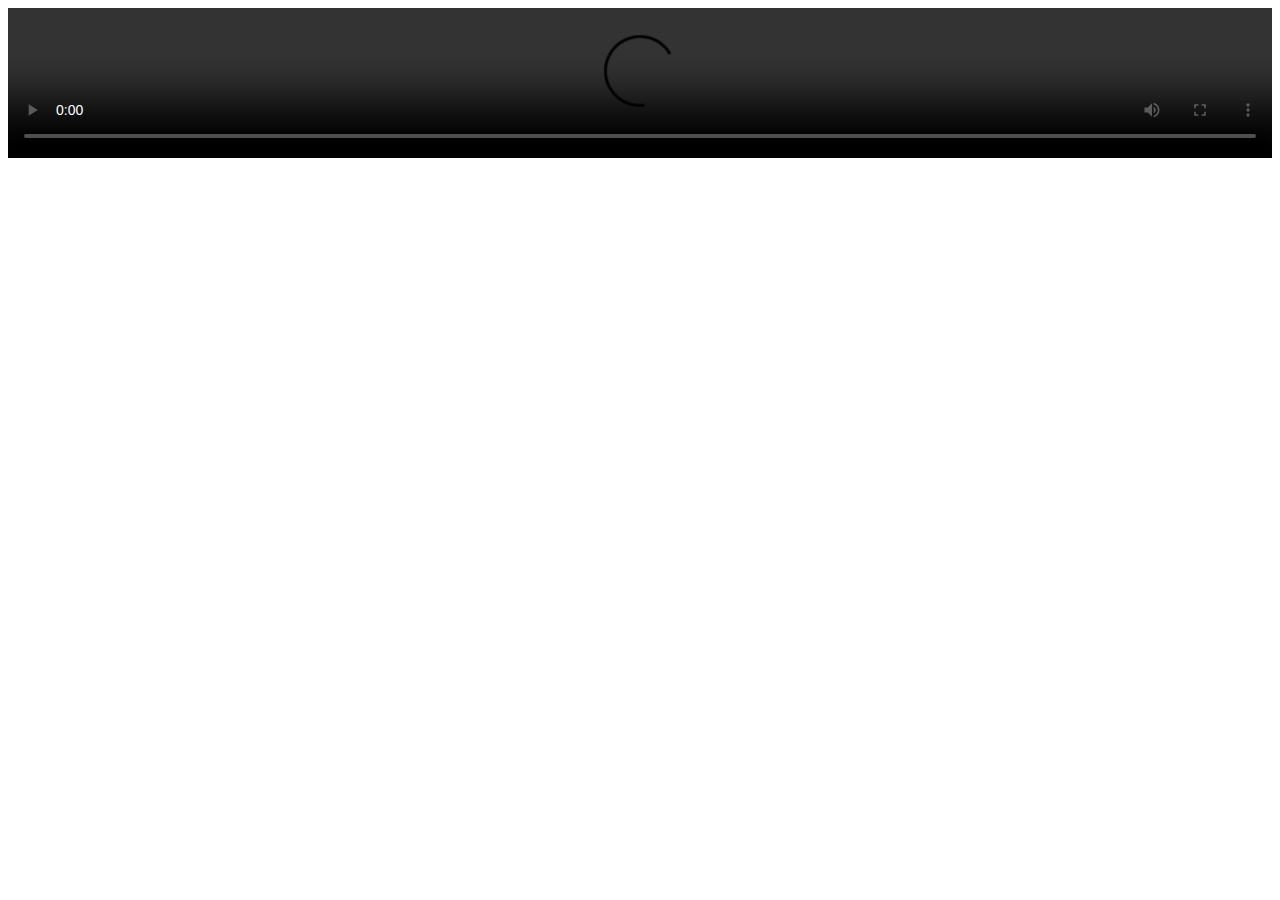
==== index.html @ ec3d5faa "first use of video" ====
<!DOCTYPE html>
<html lang="en">
<head>
    <meta charset="UTF-8">
    <title>Save the Doughty trees</title>
</head>
<body>
    <video controls width="100%">

        <source src="/doughty_trees.mp4"
            type="video/mp4">

    Sorry, your browser doesn't support embedded videos.
    </video>
</body>
</html>
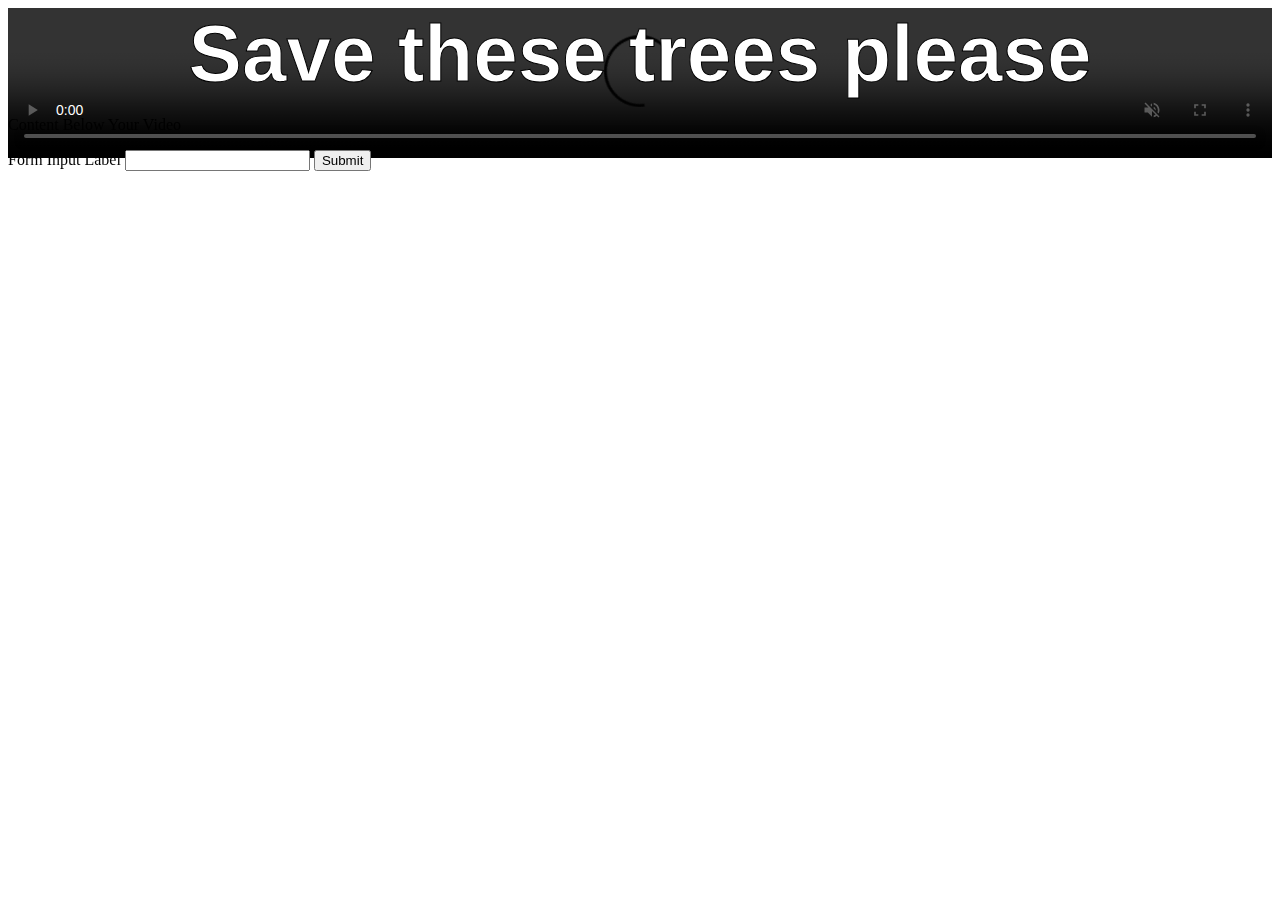
==== commit 881a1ac6: "loop vid" ====
--- a/index.html
+++ b/index.html
@@ -3,14 +3,30 @@
 <head>
     <meta charset="UTF-8">
     <title>Save the Doughty trees</title>
+    <link rel="stylesheet" href="./savethetrees.css">
 </head>
 <body>
-    <video controls width="100%">
 
-        <source src="/doughty_trees.mp4"
-            type="video/mp4">
 
-    Sorry, your browser doesn't support embedded videos.
-    </video>
+    <div class="container">
+        <video controls width="100%" autoplay muted loop>
+
+            <source src="/doughty_trees.mp4"
+                    type="video/mp4">
+
+            Sorry, your browser doesn't support embedded videos.
+        </video>
+        <div class="overlay">
+            <div class="centre-heading">
+                Save these trees please
+            </div>
+            <form>
+                <p>Content Below Your Video</p>
+                <label for="input">Form Input Label</label>
+                <input id="input" name="input" value="" />
+                <button type="submit">Submit</button>
+            </form>
+        </div>
+    </div>
 </body>
 </html>--- a/savethetrees.css
+++ b/savethetrees.css
@@ -0,0 +1,41 @@
+.centre-heading {
+    width: 100%;
+    text-align: center;
+    font-size: 5em;
+    color: crimson;
+    font-family: Helvetica;
+    font-weight: bold;
+    -webkit-text-fill-color: white; /* Will override color (regardless of order) */
+    -webkit-text-stroke-width: 1px;
+    -webkit-text-stroke-color: black;
+}
+
+.container { position:relative; }
+.container video {
+    position:relative;
+    z-index:0;
+}
+.overlay {
+    position:absolute;
+    top:0;
+    left:0;
+    width: 100%;
+    height: 100%;
+    z-index:1;
+}
+
+html,
+body { height: 100%;
+}
+.parent {
+    height: 200px;
+    background: #CCCCCC;
+    display: flex;
+    align-items: center;
+    justify-content: center;
+}
+.child {
+    background-color: #FFFF00;
+    width: 100px;
+    height: 100px;
+}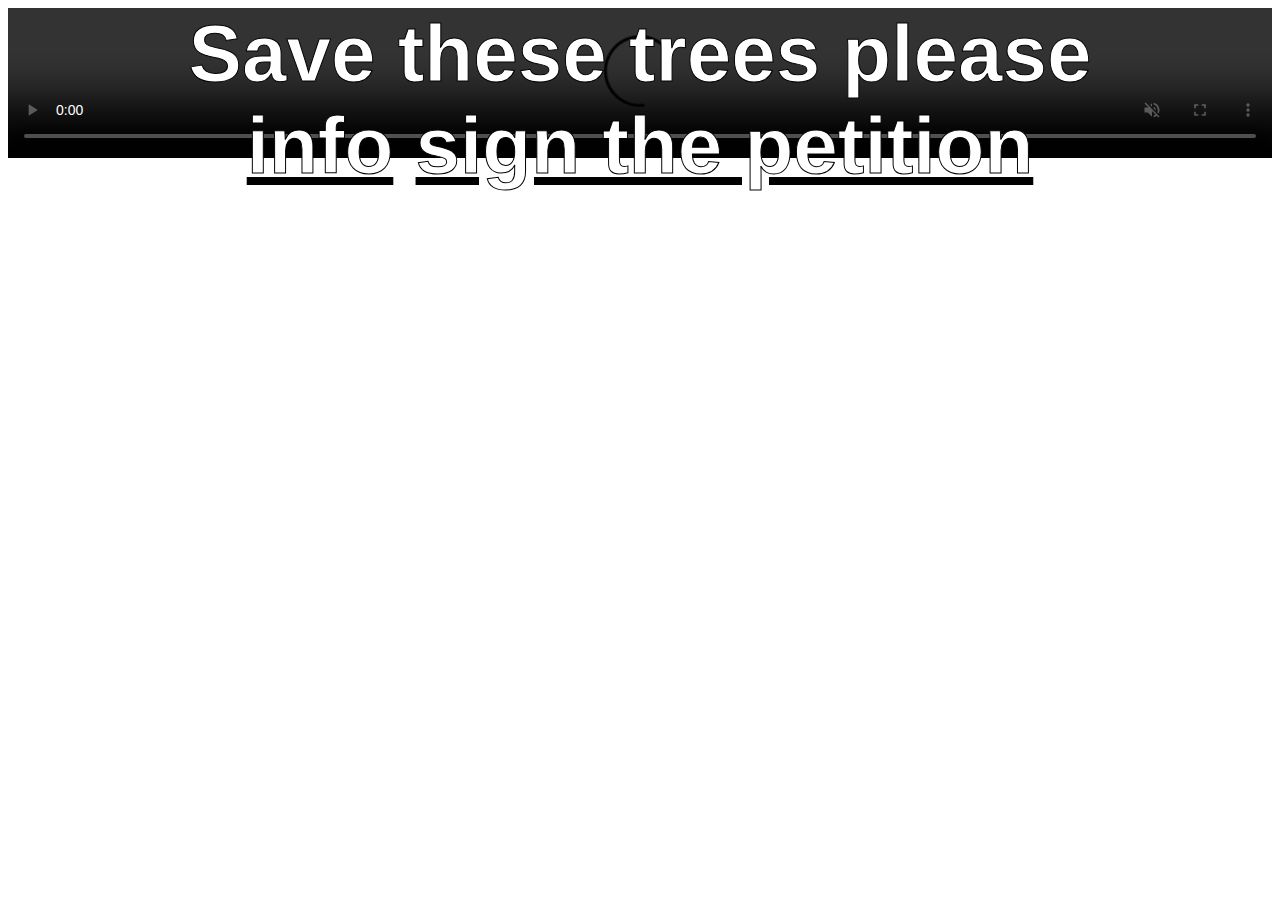
==== commit 5dd80b75: "chamge more info to info" ====
--- a/index.html
+++ b/index.html
@@ -6,27 +6,26 @@
     <link rel="stylesheet" href="./savethetrees.css">
 </head>
 <body>
-
-
     <div class="container">
         <video controls width="100%" autoplay muted loop>
 
             <source src="/doughty_trees.mp4"
-                    type="video/mp4">
+                    type="video/mp4"/>
 
             Sorry, your browser doesn't support embedded videos.
         </video>
         <div class="overlay">
+            <div class="centre-heading spaced">
+                Save these trees please<br>
+            </div>
             <div class="centre-heading">
-                Save these trees please
+                <a class="action silver" href="./background.html">info</a>
+                <a class="action red" href="./petition.html">sign the petition</a>
+
             </div>
-            <form>
-                <p>Content Below Your Video</p>
-                <label for="input">Form Input Label</label>
-                <input id="input" name="input" value="" />
-                <button type="submit">Submit</button>
-            </form>
         </div>
     </div>
+
 </body>
+
 </html>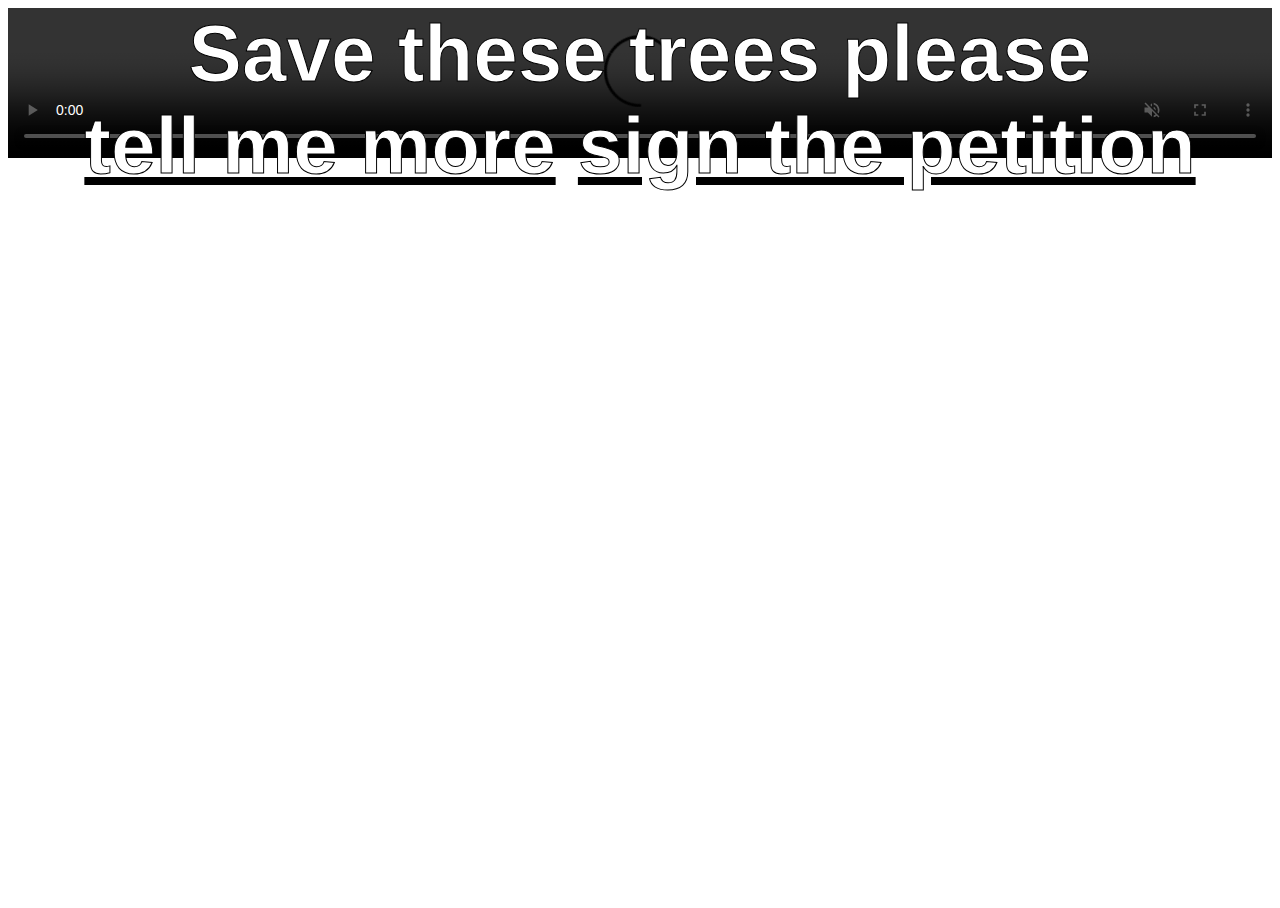
==== commit 758a2981: "tell me more" ====
--- a/index.html
+++ b/index.html
@@ -9,8 +9,7 @@
     <div class="container">
         <video controls width="100%" autoplay muted loop>
 
-            <source src="/doughty_trees.mp4"
-                    type="video/mp4"/>
+            <source src="/doughty_trees.mp4" type="video/mp4"/>
 
             Sorry, your browser doesn't support embedded videos.
         </video>
@@ -19,7 +18,7 @@
                 Save these trees please<br>
             </div>
             <div class="centre-heading">
-                <a class="action silver" href="./background.html">info</a>
+                <a class="action silver" href="./background.html">tell me more</a>
                 <a class="action red" href="./petition.html">sign the petition</a>
 
             </div>
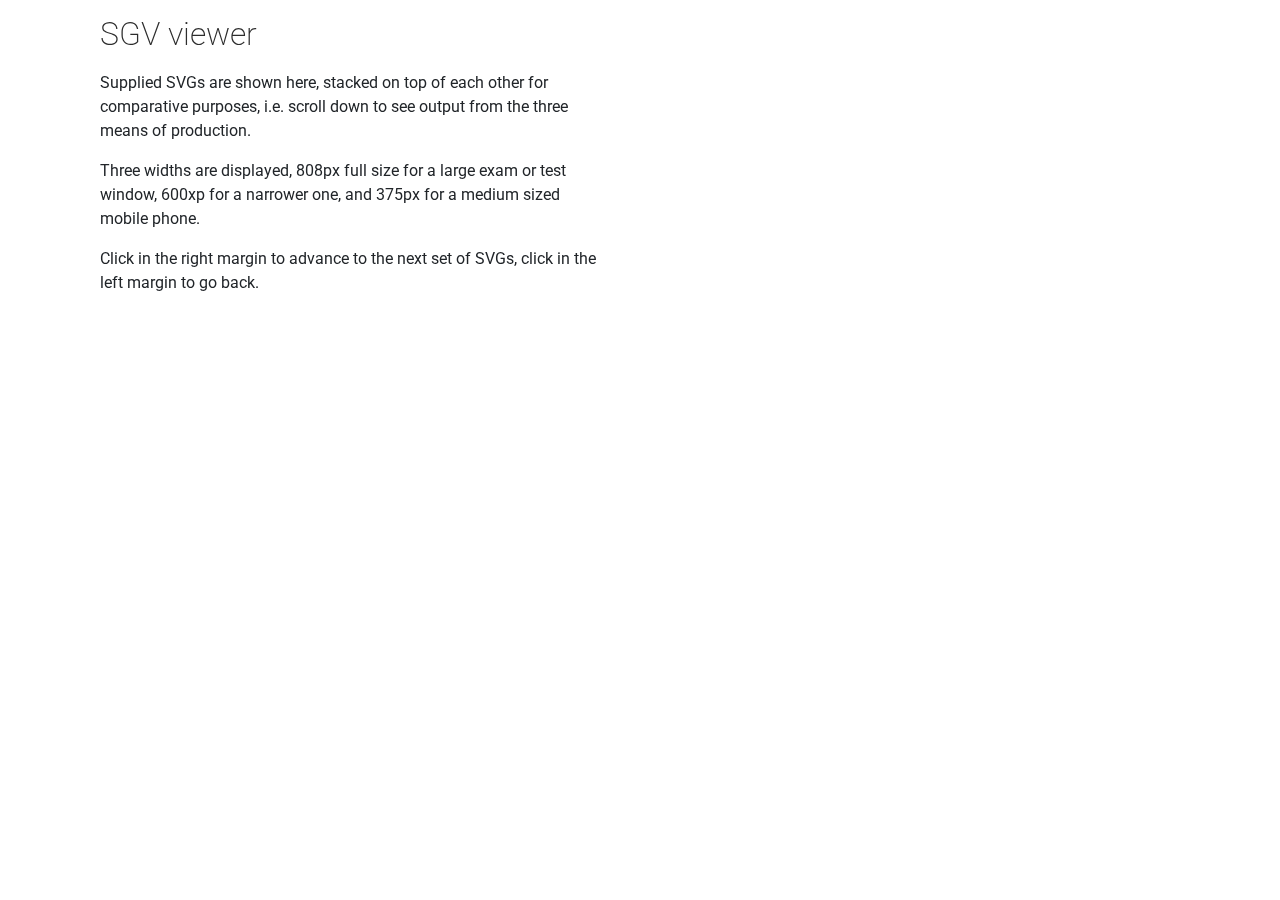
==== commit 7913b3f7: "push all new stuff" ====
--- a/index.html
+++ b/index.html
@@ -2,29 +2,360 @@
 <html lang="en">
 <head>
     <meta charset="UTF-8">
-    <title>Save the Doughty trees</title>
-    <link rel="stylesheet" href="./savethetrees.css">
+    <title>SVG viewer</title>
+    <link rel="stylesheet" href="https://cdn.jsdelivr.net/npm/bootstrap@4.0.0/dist/css/bootstrap.min.css" integrity="sha384-Gn5384xqQ1aoWXA+058RXPxPg6fy4IWvTNh0E263XmFcJlSAwiGgFAW/dAiS6JXm" crossorigin="anonymous">
+
+    <link rel="stylesheet" href="./sgv-viewer.css">
+    
 </head>
+
 <body>
-    <div class="container">
-        <video controls width="100%" autoplay muted loop>
-
-            <source src="/doughty_trees.mp4" type="video/mp4"/>
-
-            Sorry, your browser doesn't support embedded videos.
-        </video>
-        <div class="overlay">
-            <div class="centre-heading spaced">
-                Save these trees please<br>
-            </div>
-            <div class="centre-heading">
-                <a class="action silver" href="./background.html">tell me more</a>
-                <a class="action red" href="./petition.html">sign the petition</a>
-
+    <script src="https://code.jquery.com/jquery-3.2.1.slim.min.js" integrity="sha384-KJ3o2DKtIkvYIK3UENzmM7KCkRr/rE9/Qpg6aAZGJwFDMVNA/GpGFF93hXpG5KkN" crossorigin="anonymous"></script>
+    <script src="https://cdn.jsdelivr.net/npm/popper.js@1.12.9/dist/umd/popper.min.js" integrity="sha384-ApNbgh9B+Y1QKtv3Rn7W3mgPxhU9K/ScQsAP7hUibX39j7fakFPskvXusvfa0b4Q" crossorigin="anonymous"></script>
+    <script src="https://cdn.jsdelivr.net/npm/bootstrap@4.0.0/dist/js/bootstrap.min.js" integrity="sha384-JZR6Spejh4U02d8jOt6vLEHfe/JQGiRRSQQxSfFWpi1MquVdAyjUar5+76PVCmYl" crossorigin="anonymous"></script>
+
+      <div id="carouselExampleControls" class="carousel slide" data-interval="false">
+        <div class="carousel-inner">
+            <div class="carousel-item active">
+                <div class ="top-spaced">
+                    <h3>SGV viewer</h3>
+
+                    <p>Supplied SVGs are shown here, stacked on top of each other for comparative purposes, i.e. scroll down to see output from the three means of production.</p>
+
+                    <p>Three widths are displayed, 808px full size for a large exam or test window, 600xp for a narrower one, and 375px for a medium sized mobile phone.</p>
+
+                    <p>Click in the right margin to advance to the next set of SVGs, click in the left margin to go back. </p>
+                </div>
+
+
+            </div>
+
+
+            <div class="carousel-item ">
+
+                <!-- DIAGRAM STIMULUS  -->
+
+                
+                <div class ="top-spaced">
+                    <h3>Diagram Stimulus at 808px</h3>
+                </div>
+                <img class="d-block svg-full" src="GAMSAT SVG TEST/2 docx to SVG via online converter/Diagram-Stimulus.svg" alt="First slide">
+                <h4>Online converter</h4>
+                <img class="d-block svg-full" src="GAMSAT SVG TEST/3 SVG via online converter plus AI adjustments/Diagram-Stimulus plus-01.svg" alt="First slide">
+                <h4>Online converter plus AI</h4>
+                <img class="d-block svg-full" src="GAMSAT SVG TEST/4 new AW Adobe Illustrator to SVG/GMST diagram test-01.svg" alt="First slide">
+                <h4>Adobe Illustrator</h4>
+
+              </div>
+
+              <div class="carousel-item">
+                <div class ="top-spaced">
+                    <h3>Diagram Stimulus at 600px</h3>
+                </div>
+                <img class="d-block svg-medium" src="GAMSAT SVG TEST/2 docx to SVG via online converter/Diagram-Stimulus.svg" alt="First slide">
+                <h4>Online converter</h4>
+                <img class="d-block svg-medium" src="GAMSAT SVG TEST/3 SVG via online converter plus AI adjustments/Diagram-Stimulus plus-01.svg" alt="First slide">
+                <h4>Online converter plus AI</h4>
+                <img class="d-block svg-medium" src="GAMSAT SVG TEST/4 new AW Adobe Illustrator to SVG/GMST diagram test-01.svg" alt="First slide">
+                <h4>Adobe Illustrator</h4>
+
+              </div>
+
+              <div class="carousel-item">
+                <div class ="top-spaced">
+                    <h3>Diagram Stimulus at 375px</h3>
+                </div>
+                <img class="d-block svg-narrow" src="GAMSAT SVG TEST/2 docx to SVG via online converter/Diagram-Stimulus.svg" alt="First slide">
+                <h4>Online converter</h4>
+                <img class="d-block svg-narrow" src="GAMSAT SVG TEST/3 SVG via online converter plus AI adjustments/Diagram-Stimulus plus-01.svg" alt="First slide">
+                <h4>Online converter plus AI</h4>
+                <img class="d-block svg-narrow" src="GAMSAT SVG TEST/4 new AW Adobe Illustrator to SVG/GMST diagram test-01.svg" alt="First slide">
+                <h4>Adobe Illustrator</h4>
+
+              </div>
+
+              <!-- DATA STIMULUS  -->
+
+              <div class="carousel-item">
+
+
+                <div class ="top-spaced">
+                    <h3>Data Stimulus at 808px</h3>
+                </div>
+                <img class="d-block svg-full" src="GAMSAT SVG TEST/2 docx to SVG via online converter/Data Stimulus.svg" alt="First slide">
+                <h4>Online converter</h4>
+                <img class="d-block svg-full" src="" alt="missing">
+                <h4>Online converter plus AI</h4>
+                <img class="d-block svg-full" src="GAMSAT SVG TEST/4 new AW Adobe Illustrator to SVG/GMST tables test-01.svg" alt="missing">
+                <h4>Adobe Illustrator</h4>
+
+            </div>
+
+            <div class="carousel-item">
+                <div class ="top-spaced">
+                    <h3>Data Stimulus at 600px</h3>
+                </div>
+                <img class="d-block svg-medium" src="GAMSAT SVG TEST/2 docx to SVG via online converter/Data Stimulus.svg" alt="First slide">
+                <h4>Online converter</h4>
+                <img class="d-block svg-medium" src="" alt="missing">
+                <h4>Online converter plus AI</h4>
+                <img class="d-block svg-medium" src="GAMSAT SVG TEST/4 new AW Adobe Illustrator to SVG/GMST tables test-01.svg" alt="missing">
+                <h4>Adobe Illustrator</h4>
+
+            </div>
+
+            <div class="carousel-item">
+                <div class ="top-spaced">
+                    <h3>Data Stimulus at 375px</h3>
+                </div>
+                <img class="d-block svg-narrow" src="GAMSAT SVG TEST/2 docx to SVG via online converter/Data Stimulus.svg" alt="First slide">
+                <h4>Online converter</h4>
+                <img class="d-block svg-narrow" src="" alt="missing">
+                <h4>Online converter plus AI</h4>
+                <img class="d-block svg-narrow" src="GAMSAT SVG TEST/4 new AW Adobe Illustrator to SVG/GMST tables test-01.svg" alt="missing">
+                <h4>Adobe Illustrator</h4>
+
+            </div>
+
+                <!-- FICTION STIMULI  -->
+
+
+              <div class="carousel-item">
+
+                <div class ="top-spaced">
+                    <h3>Fiction Stimuli at 808px</h3>
+                </div>
+                <img class="d-block svg-full" src="GAMSAT SVG TEST/2 docx to SVG via online converter/Fiction-Stimuli.svg" alt="First slide">
+                <h4>Online converter</h4>
+                <img class="d-block svg-full" src="GAMSAT SVG TEST/3 SVG via online converter plus AI adjustments/Fiction-Stimuli plus-01.svg" alt="First slide">
+                <h4>Online converter plus AI</h4>
+                <img class="d-block svg-full" src="" alt="missing">
+                <h4>Adobe Illustrator</h4>
+
+              </div>
+
+              <div class="carousel-item">
+
+                <div class ="top-spaced">
+                    <h3>Fiction Stimuli at 600px</h3>
+                </div>
+                <img class="d-block svg-medium" src="GAMSAT SVG TEST/2 docx to SVG via online converter/Fiction-Stimuli.svg" alt="First slide">
+                <h4>Online converter</h4>
+                <img class="d-block svg-medium" src="GAMSAT SVG TEST/3 SVG via online converter plus AI adjustments/Fiction-Stimuli plus-01.svg" alt="First slide">
+                <h4>Online converter plus AI</h4>
+                <img class="d-block svg-medium" src="" alt="missing">
+                <h4>Adobe Illustrator</h4>
+
+              </div>
+
+              <div class="carousel-item">
+
+                <div class ="top-spaced">
+                    <h3>Fiction Stimuli at 375px</h3>
+                </div>
+                <img class="d-block svg-narrow" src="GAMSAT SVG TEST/2 docx to SVG via online converter/Fiction-Stimuli.svg" alt="First slide">
+                <h4>Online converter</h4>
+                <img class="d-block svg-narrow" src="GAMSAT SVG TEST/3 SVG via online converter plus AI adjustments/Fiction-Stimuli plus-01.svg" alt="First slide">
+                <h4>Online converter plus AI</h4>
+                <img class="d-block svg-narrow" src="" alt="missing">
+                <h4>Adobe Illustrator</h4>
+
+              </div>
+
+                <!-- NON FICTION STIMULI  -->
+
+
+              <div class="carousel-item">
+
+                <div class ="top-spaced">
+                    <h3>Non-fiction Stimulus at 808px</h3>
+                </div>
+                <img class="d-block svg-full" src="GAMSAT SVG TEST/2 docx to SVG via online converter/Non-Fiction-Stimulus.svg" alt="First slide">
+                <h4>Online converter</h4>
+                <img class="d-block svg-full" src="GAMSAT SVG TEST/3 SVG via online converter plus AI adjustments/Non-Fiction-Stimulus plus-01.svg" alt="First slide">
+                <h4>Online converter plus AI</h4>
+                <img class="d-block svg-full" src="GAMSAT SVG TEST/4 new AW Adobe Illustrator to SVG/GMST non fic test-01.svg" alt="missing">
+                <h4>Adobe Illustrator</h4>
+
+              </div>
+
+              <div class="carousel-item">
+
+                <div class ="top-spaced">
+                    <h3>Non-fiction Stimulus at 600px</h3>
+                </div>
+                <img class="d-block svg-medium" src="GAMSAT SVG TEST/2 docx to SVG via online converter/Non-Fiction-Stimulus.svg" alt="First slide">
+                <h4>Online converter</h4>
+                <img class="d-block svg-medium" src="GAMSAT SVG TEST/3 SVG via online converter plus AI adjustments/Non-Fiction-Stimulus plus-01.svg" alt="First slide">
+                <h4>Online converter plus AI</h4>
+                <img class="d-block svg-medium" src="GAMSAT SVG TEST/4 new AW Adobe Illustrator to SVG/GMST non fic test-01.svg" alt="missing">
+                <h4>Adobe Illustrator</h4>
+
+              </div>
+
+              <div class="carousel-item">
+
+                <div class ="top-spaced">
+                    <h3>Non-fiction Stimulus at 375px</h3>
+                </div>
+                <img class="d-block svg-narrow" src="GAMSAT SVG TEST/2 docx to SVG via online converter/Non-Fiction-Stimulus.svg" alt="First slide">
+                <h4>Online converter</h4>
+                <img class="d-block svg-narrow" src="GAMSAT SVG TEST/3 SVG via online converter plus AI adjustments/Non-Fiction-Stimulus plus-01.svg" alt="First slide">
+                <h4>Online converter plus AI</h4>
+                <img class="d-block svg-narrow" src="GAMSAT SVG TEST/4 new AW Adobe Illustrator to SVG/GMST non fic test-01.svg" alt="missing">
+                <h4>Adobe Illustrator</h4>
+
+              </div>
+
+            <!-- OPINION STIMULUS  -->
+
+
+            <div class="carousel-item">
+
+                <div class ="top-spaced">
+                    <h3>Opinion Stimulus at 808px</h3>
+                </div>
+                <img class="d-block svg-full" src="GAMSAT SVG TEST/2 docx to SVG via online converter/Opinion-Stimulus.svg" alt="First slide">
+                <h4>Online converter</h4>
+                <img class="d-block svg-full" src="GAMSAT SVG TEST/3 SVG via online converter plus AI adjustments/Opinion-Stimulus plus-01.svg" alt="First slide">
+                <h4>Online converter plus AI</h4>
+                <img class="d-block svg-full" src="GAMSAT SVG TEST/4 new AW Adobe Illustrator to SVG/GMST opinion test-01.svg" alt="missing">
+                <h4>Adobe Illustrator</h4>
+
+            </div>
+
+            <div class="carousel-item">
+
+                <div class ="top-spaced">
+                    <h3>Opinion Stimulus at 600px</h3>
+                </div>
+                <img class="d-block svg-medium" src="GAMSAT SVG TEST/2 docx to SVG via online converter/Opinion-Stimulus.svg" alt="First slide">
+                <h4>Online converter</h4>
+                <img class="d-block svg-medium" src="GAMSAT SVG TEST/3 SVG via online converter plus AI adjustments/Opinion-Stimulus plus-01.svg" alt="First slide">
+                <h4>Online converter plus AI</h4>
+                <img class="d-block svg-medium" src="GAMSAT SVG TEST/4 new AW Adobe Illustrator to SVG/GMST opinion test-01.svg" alt="missing">
+                <h4>Adobe Illustrator</h4>
+
+            </div>
+
+            <div class="carousel-item">
+
+                <div class ="top-spaced">
+                    <h3>Opinion Stimulus at 375px</h3>
+                </div>
+                <img class="d-block svg-narrow" src="GAMSAT SVG TEST/2 docx to SVG via online converter/Opinion-Stimulus.svg" alt="First slide">
+                <h4>Online converter</h4>
+                <img class="d-block svg-narrow" src="GAMSAT SVG TEST/3 SVG via online converter plus AI adjustments/Opinion-Stimulus plus-01.svg" alt="First slide">
+                <h4>Online converter plus AI</h4>
+                <img class="d-block svg-narrow" src="GAMSAT SVG TEST/4 new AW Adobe Illustrator to SVG/GMST opinion test-01.svg" alt="missing">
+                <h4>Adobe Illustrator</h4>
+
+            </div>
+
+            <!-- POETRY STIMULUS  -->
+
+
+            <div class="carousel-item">
+
+                <div class ="top-spaced">
+                    <h3>Poetry Stimulus at 808px</h3>
+                </div>
+                <img class="d-block svg-full" src="GAMSAT SVG TEST/2 docx to SVG via online converter/Poetry-Stimulus.svg" alt="First slide">
+                <h4>Online converter</h4>
+                <img class="d-block svg-full" src="GAMSAT SVG TEST/3 SVG via online converter plus AI adjustments/Poetry-Stimulus plus-01.svg" alt="First slide">
+                <h4>Online converter plus AI</h4>
+                <img class="d-block svg-full" src="GAMSAT SVG TEST/4 new AW Adobe Illustrator to SVG/GMST poetry test-01.svg" alt="missing">
+                <h4>Adobe Illustrator</h4>
+
+            </div>
+
+            <div class="carousel-item">
+
+                <div class ="top-spaced">
+                    <h3>Poetry Stimulus at 600px</h3>
+                </div>
+                <img class="d-block svg-medium" src="GAMSAT SVG TEST/2 docx to SVG via online converter/Poetry-Stimulus.svg" alt="First slide">
+                <h4>Online converter</h4>
+                <img class="d-block svg-medium" src="GAMSAT SVG TEST/3 SVG via online converter plus AI adjustments/Poetry-Stimulus plus-01.svg" alt="First slide">
+                <h4>Online converter plus AI</h4>
+                <img class="d-block svg-medium" src="GAMSAT SVG TEST/4 new AW Adobe Illustrator to SVG/GMST poetry test-01.svg" alt="missing">
+                <h4>Adobe Illustrator</h4>
+
+            </div>
+
+            <div class="carousel-item">
+
+                <div class ="top-spaced">
+                    <h3>Poetry Stimulus at 375px</h3>
+                </div>
+                <img class="d-block svg-narrow" src="GAMSAT SVG TEST/2 docx to SVG via online converter/Poetry-Stimulus.svg" alt="First slide">
+                <h4>Online converter</h4>
+                <img class="d-block svg-narrow" src="GAMSAT SVG TEST/3 SVG via online converter plus AI adjustments/Poetry-Stimulus plus-01.svg" alt="First slide">
+                <h4>Online converter plus AI</h4>
+                <img class="d-block svg-narrow" src="GAMSAT SVG TEST/4 new AW Adobe Illustrator to SVG/GMST poetry test-01.svg" alt="missing">
+                <h4>Adobe Illustrator</h4>
+
+            </div>
+
+
+             <!-- PROVERB STIMULUS  -->
+
+
+             <div class="carousel-item">
+
+                <div class ="top-spaced">
+                    <h3>Proverb Stimulus at 808px</h3>
+                </div>
+                <img class="d-block svg-full" src="GAMSAT SVG TEST/2 docx to SVG via online converter/Proverb-Stimulus.svg" alt="First slide">
+                <h4>Online converter</h4>
+                <img class="d-block svg-full" src="GAMSAT SVG TEST/3 SVG via online converter plus AI adjustments/Proverb-Stimulus plus-01.svg" alt="First slide">
+                <h4>Online converter plus AI</h4>
+                <img class="d-block svg-full" src="GAMSAT SVG TEST/4 new AW Adobe Illustrator to SVG/GMST proverb test-01.svg" alt="missing">
+                <h4>Adobe Illustrator</h4>
+
+            </div>
+
+            <div class="carousel-item">
+
+                <div class ="top-spaced">
+                    <h3>Proverb Stimulus at 600px</h3>
+                </div>
+                <img class="d-block svg-medium" src="GAMSAT SVG TEST/2 docx to SVG via online converter/Proverb-Stimulus.svg" alt="First slide">
+                <h4>Online converter</h4>
+                <img class="d-block svg-medium" src="GAMSAT SVG TEST/3 SVG via online converter plus AI adjustments/Proverb-Stimulus plus-01.svg" alt="First slide">
+                <h4>Online converter plus AI</h4>
+                <img class="d-block svg-medium" src="GAMSAT SVG TEST/4 new AW Adobe Illustrator to SVG/GMST proverb test-01.svg" alt="missing">
+                <h4>Adobe Illustrator</h4>
+
+            </div>
+
+            <div class="carousel-item">
+
+                <div class ="top-spaced">
+                    <h3>Proverb Stimulus at 375px</h3>
+                </div>
+                <img class="d-block svg-narrow" src="GAMSAT SVG TEST/2 docx to SVG via online converter/Proverb-Stimulus.svg" alt="First slide">
+                <h4>Online converter</h4>
+                <img class="d-block svg-narrow" src="GAMSAT SVG TEST/3 SVG via online converter plus AI adjustments/Proverb-Stimulus plus-01.svg" alt="First slide">
+                <h4>Online converter plus AI</h4>
+                <img class="d-block svg-narrow" src="GAMSAT SVG TEST/4 new AW Adobe Illustrator to SVG/GMST proverb test-01.svg" alt="missing">
+                <h4>Adobe Illustrator</h4>
+
+            </div>
+
+
+              
             </div>
         </div>
-    </div>
-
+        <a class="carousel-control-prev" href="#carouselExampleControls" role="button" data-slide="prev">
+          <span class="carousel-control-prev-icon" aria-hidden="true"></span>
+          <span class="sr-only">Previous</span>
+        </a>
+        <a class="carousel-control-next" href="#carouselExampleControls" role="button" data-slide="next">
+          <span class="carousel-control-next-icon" aria-hidden="true"></span>
+          <span class="sr-only">Next</span>
+        </a>
+      </div>
 </body>
 
 </html>--- a/sgv-viewer.css
+++ b/sgv-viewer.css
@@ -0,0 +1,56 @@
+@import url('https://fonts.googleapis.com/css2?family=Roboto&display=swap');
+
+.carousel-item {
+    transition-duration: 1ms;
+  } 
+
+img { 
+    margin-left: 100px;
+    margin-top: 20px;
+    border: 1px solid red ; 
+}
+
+p {
+    margin-left: 100px;
+}
+
+.svg-box {
+    max-width: 808px;
+    width: 100%;
+}
+
+.top-spaced {
+    padding-top: 10px;
+    width: 600px;
+}
+
+.svg-full {
+    width: 808px;
+}
+.svg-medium {
+    width: 600px;
+}
+
+.svg-narrow {
+    width: 375px;
+}
+
+h3 {
+    font-family: 'Roboto', sans-serif;
+    color: rgb(45, 45, 45);
+    padding-top: 5px;
+    padding-bottom: 10px;
+    margin-left: 100px;
+    font-size: 2rem ;
+    font-weight: 200;
+}
+
+h4 {
+    font-family: 'Roboto', sans-serif;
+    color: red;
+    padding-top: 5px;
+    padding-bottom: 10px;
+    margin-left: 100px;
+    font-size: 1rem ;
+    font-weight: 200;
+}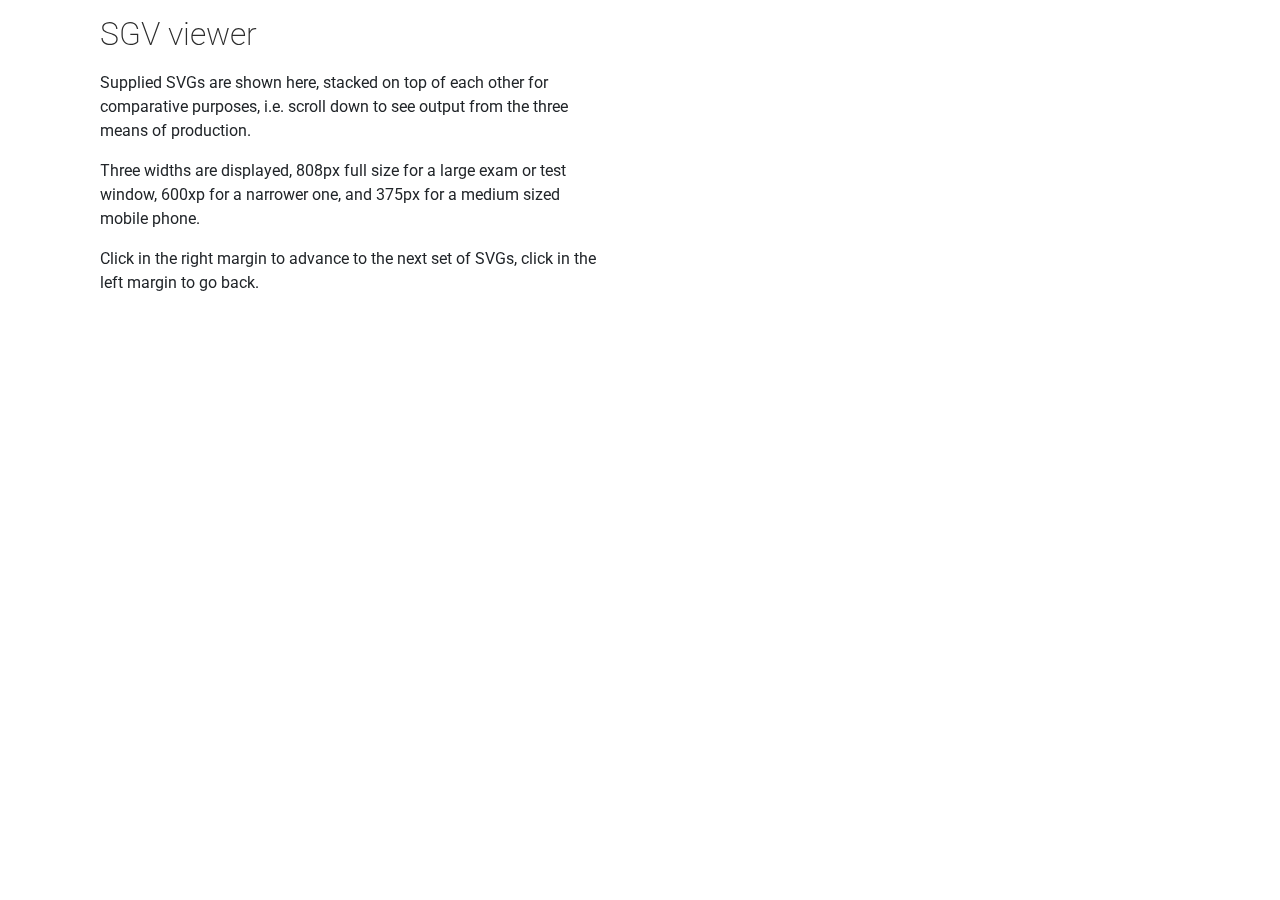
==== commit bc446717: "remove poor online converter resuts" ====
--- a/index.html
+++ b/index.html
@@ -39,8 +39,8 @@
                 <div class ="top-spaced">
                     <h3>Diagram Stimulus at 808px</h3>
                 </div>
-                <img class="d-block svg-full" src="GAMSAT SVG TEST/2 docx to SVG via online converter/Diagram-Stimulus.svg" alt="First slide">
-                <h4>Online converter</h4>
+                <!-- <img class="d-block svg-full" src="GAMSAT SVG TEST/2 docx to SVG via online converter/Diagram-Stimulus.svg" alt="First slide"> -->
+                <!-- <h4>Online converter</h4> -->
                 <img class="d-block svg-full" src="GAMSAT SVG TEST/3 SVG via online converter plus AI adjustments/Diagram-Stimulus plus-01.svg" alt="First slide">
                 <h4>Online converter plus AI</h4>
                 <img class="d-block svg-full" src="GAMSAT SVG TEST/4 new AW Adobe Illustrator to SVG/GMST diagram test-01.svg" alt="First slide">
@@ -52,8 +52,8 @@
                 <div class ="top-spaced">
                     <h3>Diagram Stimulus at 600px</h3>
                 </div>
-                <img class="d-block svg-medium" src="GAMSAT SVG TEST/2 docx to SVG via online converter/Diagram-Stimulus.svg" alt="First slide">
-                <h4>Online converter</h4>
+                <!-- <img class="d-block svg-medium" src="GAMSAT SVG TEST/2 docx to SVG via online converter/Diagram-Stimulus.svg" alt="First slide"> -->
+                <!-- <h4>Online converter</h4> -->
                 <img class="d-block svg-medium" src="GAMSAT SVG TEST/3 SVG via online converter plus AI adjustments/Diagram-Stimulus plus-01.svg" alt="First slide">
                 <h4>Online converter plus AI</h4>
                 <img class="d-block svg-medium" src="GAMSAT SVG TEST/4 new AW Adobe Illustrator to SVG/GMST diagram test-01.svg" alt="First slide">
@@ -65,8 +65,8 @@
                 <div class ="top-spaced">
                     <h3>Diagram Stimulus at 375px</h3>
                 </div>
-                <img class="d-block svg-narrow" src="GAMSAT SVG TEST/2 docx to SVG via online converter/Diagram-Stimulus.svg" alt="First slide">
-                <h4>Online converter</h4>
+                <!-- <img class="d-block svg-narrow" src="GAMSAT SVG TEST/2 docx to SVG via online converter/Diagram-Stimulus.svg" alt="First slide"> -->
+                <!-- <h4>Online converter</h4> -->
                 <img class="d-block svg-narrow" src="GAMSAT SVG TEST/3 SVG via online converter plus AI adjustments/Diagram-Stimulus plus-01.svg" alt="First slide">
                 <h4>Online converter plus AI</h4>
                 <img class="d-block svg-narrow" src="GAMSAT SVG TEST/4 new AW Adobe Illustrator to SVG/GMST diagram test-01.svg" alt="First slide">
@@ -82,8 +82,8 @@
                 <div class ="top-spaced">
                     <h3>Data Stimulus at 808px</h3>
                 </div>
-                <img class="d-block svg-full" src="GAMSAT SVG TEST/2 docx to SVG via online converter/Data Stimulus.svg" alt="First slide">
-                <h4>Online converter</h4>
+                <!-- <img class="d-block svg-full" src="GAMSAT SVG TEST/2 docx to SVG via online converter/Data Stimulus.svg" alt="First slide"> -->
+                <!-- <h4>Online converter</h4> -->
                 <img class="d-block svg-full" src="" alt="missing">
                 <h4>Online converter plus AI</h4>
                 <img class="d-block svg-full" src="GAMSAT SVG TEST/4 new AW Adobe Illustrator to SVG/GMST tables test-01.svg" alt="missing">
@@ -95,8 +95,8 @@
                 <div class ="top-spaced">
                     <h3>Data Stimulus at 600px</h3>
                 </div>
-                <img class="d-block svg-medium" src="GAMSAT SVG TEST/2 docx to SVG via online converter/Data Stimulus.svg" alt="First slide">
-                <h4>Online converter</h4>
+                <!-- <img class="d-block svg-medium" src="GAMSAT SVG TEST/2 docx to SVG via online converter/Data Stimulus.svg" alt="First slide"> -->
+                <!-- <h4>Online converter</h4> -->
                 <img class="d-block svg-medium" src="" alt="missing">
                 <h4>Online converter plus AI</h4>
                 <img class="d-block svg-medium" src="GAMSAT SVG TEST/4 new AW Adobe Illustrator to SVG/GMST tables test-01.svg" alt="missing">
@@ -108,8 +108,8 @@
                 <div class ="top-spaced">
                     <h3>Data Stimulus at 375px</h3>
                 </div>
-                <img class="d-block svg-narrow" src="GAMSAT SVG TEST/2 docx to SVG via online converter/Data Stimulus.svg" alt="First slide">
-                <h4>Online converter</h4>
+                <!-- <img class="d-block svg-narrow" src="GAMSAT SVG TEST/2 docx to SVG via online converter/Data Stimulus.svg" alt="First slide"> -->
+                <!-- <h4>Online converter</h4> -->
                 <img class="d-block svg-narrow" src="" alt="missing">
                 <h4>Online converter plus AI</h4>
                 <img class="d-block svg-narrow" src="GAMSAT SVG TEST/4 new AW Adobe Illustrator to SVG/GMST tables test-01.svg" alt="missing">
@@ -125,8 +125,8 @@
                 <div class ="top-spaced">
                     <h3>Fiction Stimuli at 808px</h3>
                 </div>
-                <img class="d-block svg-full" src="GAMSAT SVG TEST/2 docx to SVG via online converter/Fiction-Stimuli.svg" alt="First slide">
-                <h4>Online converter</h4>
+                <!-- <img class="d-block svg-full" src="GAMSAT SVG TEST/2 docx to SVG via online converter/Fiction-Stimuli.svg" alt="First slide"> -->
+                <!-- <h4>Online converter</h4> -->
                 <img class="d-block svg-full" src="GAMSAT SVG TEST/3 SVG via online converter plus AI adjustments/Fiction-Stimuli plus-01.svg" alt="First slide">
                 <h4>Online converter plus AI</h4>
                 <img class="d-block svg-full" src="" alt="missing">
@@ -139,8 +139,8 @@
                 <div class ="top-spaced">
                     <h3>Fiction Stimuli at 600px</h3>
                 </div>
-                <img class="d-block svg-medium" src="GAMSAT SVG TEST/2 docx to SVG via online converter/Fiction-Stimuli.svg" alt="First slide">
-                <h4>Online converter</h4>
+                <!-- <img class="d-block svg-medium" src="GAMSAT SVG TEST/2 docx to SVG via online converter/Fiction-Stimuli.svg" alt="First slide">
+                <h4>Online converter</h4> -->
                 <img class="d-block svg-medium" src="GAMSAT SVG TEST/3 SVG via online converter plus AI adjustments/Fiction-Stimuli plus-01.svg" alt="First slide">
                 <h4>Online converter plus AI</h4>
                 <img class="d-block svg-medium" src="" alt="missing">
@@ -153,8 +153,8 @@
                 <div class ="top-spaced">
                     <h3>Fiction Stimuli at 375px</h3>
                 </div>
-                <img class="d-block svg-narrow" src="GAMSAT SVG TEST/2 docx to SVG via online converter/Fiction-Stimuli.svg" alt="First slide">
-                <h4>Online converter</h4>
+                <!-- <img class="d-block svg-narrow" src="GAMSAT SVG TEST/2 docx to SVG via online converter/Fiction-Stimuli.svg" alt="First slide">
+                <h4>Online converter</h4> -->
                 <img class="d-block svg-narrow" src="GAMSAT SVG TEST/3 SVG via online converter plus AI adjustments/Fiction-Stimuli plus-01.svg" alt="First slide">
                 <h4>Online converter plus AI</h4>
                 <img class="d-block svg-narrow" src="" alt="missing">
@@ -170,8 +170,8 @@
                 <div class ="top-spaced">
                     <h3>Non-fiction Stimulus at 808px</h3>
                 </div>
-                <img class="d-block svg-full" src="GAMSAT SVG TEST/2 docx to SVG via online converter/Non-Fiction-Stimulus.svg" alt="First slide">
-                <h4>Online converter</h4>
+                <!-- <img class="d-block svg-full" src="GAMSAT SVG TEST/2 docx to SVG via online converter/Non-Fiction-Stimulus.svg" alt="First slide">
+                <h4>Online converter</h4> -->
                 <img class="d-block svg-full" src="GAMSAT SVG TEST/3 SVG via online converter plus AI adjustments/Non-Fiction-Stimulus plus-01.svg" alt="First slide">
                 <h4>Online converter plus AI</h4>
                 <img class="d-block svg-full" src="GAMSAT SVG TEST/4 new AW Adobe Illustrator to SVG/GMST non fic test-01.svg" alt="missing">
@@ -184,8 +184,8 @@
                 <div class ="top-spaced">
                     <h3>Non-fiction Stimulus at 600px</h3>
                 </div>
-                <img class="d-block svg-medium" src="GAMSAT SVG TEST/2 docx to SVG via online converter/Non-Fiction-Stimulus.svg" alt="First slide">
-                <h4>Online converter</h4>
+                <!-- <img class="d-block svg-medium" src="GAMSAT SVG TEST/2 docx to SVG via online converter/Non-Fiction-Stimulus.svg" alt="First slide">
+                <h4>Online converter</h4> -->
                 <img class="d-block svg-medium" src="GAMSAT SVG TEST/3 SVG via online converter plus AI adjustments/Non-Fiction-Stimulus plus-01.svg" alt="First slide">
                 <h4>Online converter plus AI</h4>
                 <img class="d-block svg-medium" src="GAMSAT SVG TEST/4 new AW Adobe Illustrator to SVG/GMST non fic test-01.svg" alt="missing">
@@ -198,8 +198,8 @@
                 <div class ="top-spaced">
                     <h3>Non-fiction Stimulus at 375px</h3>
                 </div>
-                <img class="d-block svg-narrow" src="GAMSAT SVG TEST/2 docx to SVG via online converter/Non-Fiction-Stimulus.svg" alt="First slide">
-                <h4>Online converter</h4>
+                <!-- <img class="d-block svg-narrow" src="GAMSAT SVG TEST/2 docx to SVG via online converter/Non-Fiction-Stimulus.svg" alt="First slide">
+                <h4>Online converter</h4> -->
                 <img class="d-block svg-narrow" src="GAMSAT SVG TEST/3 SVG via online converter plus AI adjustments/Non-Fiction-Stimulus plus-01.svg" alt="First slide">
                 <h4>Online converter plus AI</h4>
                 <img class="d-block svg-narrow" src="GAMSAT SVG TEST/4 new AW Adobe Illustrator to SVG/GMST non fic test-01.svg" alt="missing">
@@ -215,8 +215,8 @@
                 <div class ="top-spaced">
                     <h3>Opinion Stimulus at 808px</h3>
                 </div>
-                <img class="d-block svg-full" src="GAMSAT SVG TEST/2 docx to SVG via online converter/Opinion-Stimulus.svg" alt="First slide">
-                <h4>Online converter</h4>
+                <!-- <img class="d-block svg-full" src="GAMSAT SVG TEST/2 docx to SVG via online converter/Opinion-Stimulus.svg" alt="First slide">
+                <h4>Online converter</h4> -->
                 <img class="d-block svg-full" src="GAMSAT SVG TEST/3 SVG via online converter plus AI adjustments/Opinion-Stimulus plus-01.svg" alt="First slide">
                 <h4>Online converter plus AI</h4>
                 <img class="d-block svg-full" src="GAMSAT SVG TEST/4 new AW Adobe Illustrator to SVG/GMST opinion test-01.svg" alt="missing">
@@ -229,8 +229,8 @@
                 <div class ="top-spaced">
                     <h3>Opinion Stimulus at 600px</h3>
                 </div>
-                <img class="d-block svg-medium" src="GAMSAT SVG TEST/2 docx to SVG via online converter/Opinion-Stimulus.svg" alt="First slide">
-                <h4>Online converter</h4>
+                <!-- <img class="d-block svg-medium" src="GAMSAT SVG TEST/2 docx to SVG via online converter/Opinion-Stimulus.svg" alt="First slide">
+                <h4>Online converter</h4> -->
                 <img class="d-block svg-medium" src="GAMSAT SVG TEST/3 SVG via online converter plus AI adjustments/Opinion-Stimulus plus-01.svg" alt="First slide">
                 <h4>Online converter plus AI</h4>
                 <img class="d-block svg-medium" src="GAMSAT SVG TEST/4 new AW Adobe Illustrator to SVG/GMST opinion test-01.svg" alt="missing">
@@ -243,8 +243,8 @@
                 <div class ="top-spaced">
                     <h3>Opinion Stimulus at 375px</h3>
                 </div>
-                <img class="d-block svg-narrow" src="GAMSAT SVG TEST/2 docx to SVG via online converter/Opinion-Stimulus.svg" alt="First slide">
-                <h4>Online converter</h4>
+                <!-- <img class="d-block svg-narrow" src="GAMSAT SVG TEST/2 docx to SVG via online converter/Opinion-Stimulus.svg" alt="First slide">
+                <h4>Online converter</h4> -->
                 <img class="d-block svg-narrow" src="GAMSAT SVG TEST/3 SVG via online converter plus AI adjustments/Opinion-Stimulus plus-01.svg" alt="First slide">
                 <h4>Online converter plus AI</h4>
                 <img class="d-block svg-narrow" src="GAMSAT SVG TEST/4 new AW Adobe Illustrator to SVG/GMST opinion test-01.svg" alt="missing">
@@ -260,8 +260,8 @@
                 <div class ="top-spaced">
                     <h3>Poetry Stimulus at 808px</h3>
                 </div>
-                <img class="d-block svg-full" src="GAMSAT SVG TEST/2 docx to SVG via online converter/Poetry-Stimulus.svg" alt="First slide">
-                <h4>Online converter</h4>
+                <!-- <img class="d-block svg-full" src="GAMSAT SVG TEST/2 docx to SVG via online converter/Poetry-Stimulus.svg" alt="First slide">
+                <h4>Online converter</h4> -->
                 <img class="d-block svg-full" src="GAMSAT SVG TEST/3 SVG via online converter plus AI adjustments/Poetry-Stimulus plus-01.svg" alt="First slide">
                 <h4>Online converter plus AI</h4>
                 <img class="d-block svg-full" src="GAMSAT SVG TEST/4 new AW Adobe Illustrator to SVG/GMST poetry test-01.svg" alt="missing">
@@ -274,8 +274,8 @@
                 <div class ="top-spaced">
                     <h3>Poetry Stimulus at 600px</h3>
                 </div>
-                <img class="d-block svg-medium" src="GAMSAT SVG TEST/2 docx to SVG via online converter/Poetry-Stimulus.svg" alt="First slide">
-                <h4>Online converter</h4>
+                <!-- <img class="d-block svg-medium" src="GAMSAT SVG TEST/2 docx to SVG via online converter/Poetry-Stimulus.svg" alt="First slide">
+                <h4>Online converter</h4> -->
                 <img class="d-block svg-medium" src="GAMSAT SVG TEST/3 SVG via online converter plus AI adjustments/Poetry-Stimulus plus-01.svg" alt="First slide">
                 <h4>Online converter plus AI</h4>
                 <img class="d-block svg-medium" src="GAMSAT SVG TEST/4 new AW Adobe Illustrator to SVG/GMST poetry test-01.svg" alt="missing">
@@ -288,8 +288,8 @@
                 <div class ="top-spaced">
                     <h3>Poetry Stimulus at 375px</h3>
                 </div>
-                <img class="d-block svg-narrow" src="GAMSAT SVG TEST/2 docx to SVG via online converter/Poetry-Stimulus.svg" alt="First slide">
-                <h4>Online converter</h4>
+                <!-- <img class="d-block svg-narrow" src="GAMSAT SVG TEST/2 docx to SVG via online converter/Poetry-Stimulus.svg" alt="First slide">
+                <h4>Online converter</h4> -->
                 <img class="d-block svg-narrow" src="GAMSAT SVG TEST/3 SVG via online converter plus AI adjustments/Poetry-Stimulus plus-01.svg" alt="First slide">
                 <h4>Online converter plus AI</h4>
                 <img class="d-block svg-narrow" src="GAMSAT SVG TEST/4 new AW Adobe Illustrator to SVG/GMST poetry test-01.svg" alt="missing">
@@ -305,9 +305,9 @@
 
                 <div class ="top-spaced">
                     <h3>Proverb Stimulus at 808px</h3>
-                </div>
+                <!-- </div>
                 <img class="d-block svg-full" src="GAMSAT SVG TEST/2 docx to SVG via online converter/Proverb-Stimulus.svg" alt="First slide">
-                <h4>Online converter</h4>
+                <h4>Online converter</h4> -->
                 <img class="d-block svg-full" src="GAMSAT SVG TEST/3 SVG via online converter plus AI adjustments/Proverb-Stimulus plus-01.svg" alt="First slide">
                 <h4>Online converter plus AI</h4>
                 <img class="d-block svg-full" src="GAMSAT SVG TEST/4 new AW Adobe Illustrator to SVG/GMST proverb test-01.svg" alt="missing">
@@ -320,8 +320,8 @@
                 <div class ="top-spaced">
                     <h3>Proverb Stimulus at 600px</h3>
                 </div>
-                <img class="d-block svg-medium" src="GAMSAT SVG TEST/2 docx to SVG via online converter/Proverb-Stimulus.svg" alt="First slide">
-                <h4>Online converter</h4>
+                <!-- <img class="d-block svg-medium" src="GAMSAT SVG TEST/2 docx to SVG via online converter/Proverb-Stimulus.svg" alt="First slide">
+                <h4>Online converter</h4> -->
                 <img class="d-block svg-medium" src="GAMSAT SVG TEST/3 SVG via online converter plus AI adjustments/Proverb-Stimulus plus-01.svg" alt="First slide">
                 <h4>Online converter plus AI</h4>
                 <img class="d-block svg-medium" src="GAMSAT SVG TEST/4 new AW Adobe Illustrator to SVG/GMST proverb test-01.svg" alt="missing">
@@ -334,8 +334,8 @@
                 <div class ="top-spaced">
                     <h3>Proverb Stimulus at 375px</h3>
                 </div>
-                <img class="d-block svg-narrow" src="GAMSAT SVG TEST/2 docx to SVG via online converter/Proverb-Stimulus.svg" alt="First slide">
-                <h4>Online converter</h4>
+                <!-- <img class="d-block svg-narrow" src="GAMSAT SVG TEST/2 docx to SVG via online converter/Proverb-Stimulus.svg" alt="First slide">
+                <h4>Online converter</h4> -->
                 <img class="d-block svg-narrow" src="GAMSAT SVG TEST/3 SVG via online converter plus AI adjustments/Proverb-Stimulus plus-01.svg" alt="First slide">
                 <h4>Online converter plus AI</h4>
                 <img class="d-block svg-narrow" src="GAMSAT SVG TEST/4 new AW Adobe Illustrator to SVG/GMST proverb test-01.svg" alt="missing">
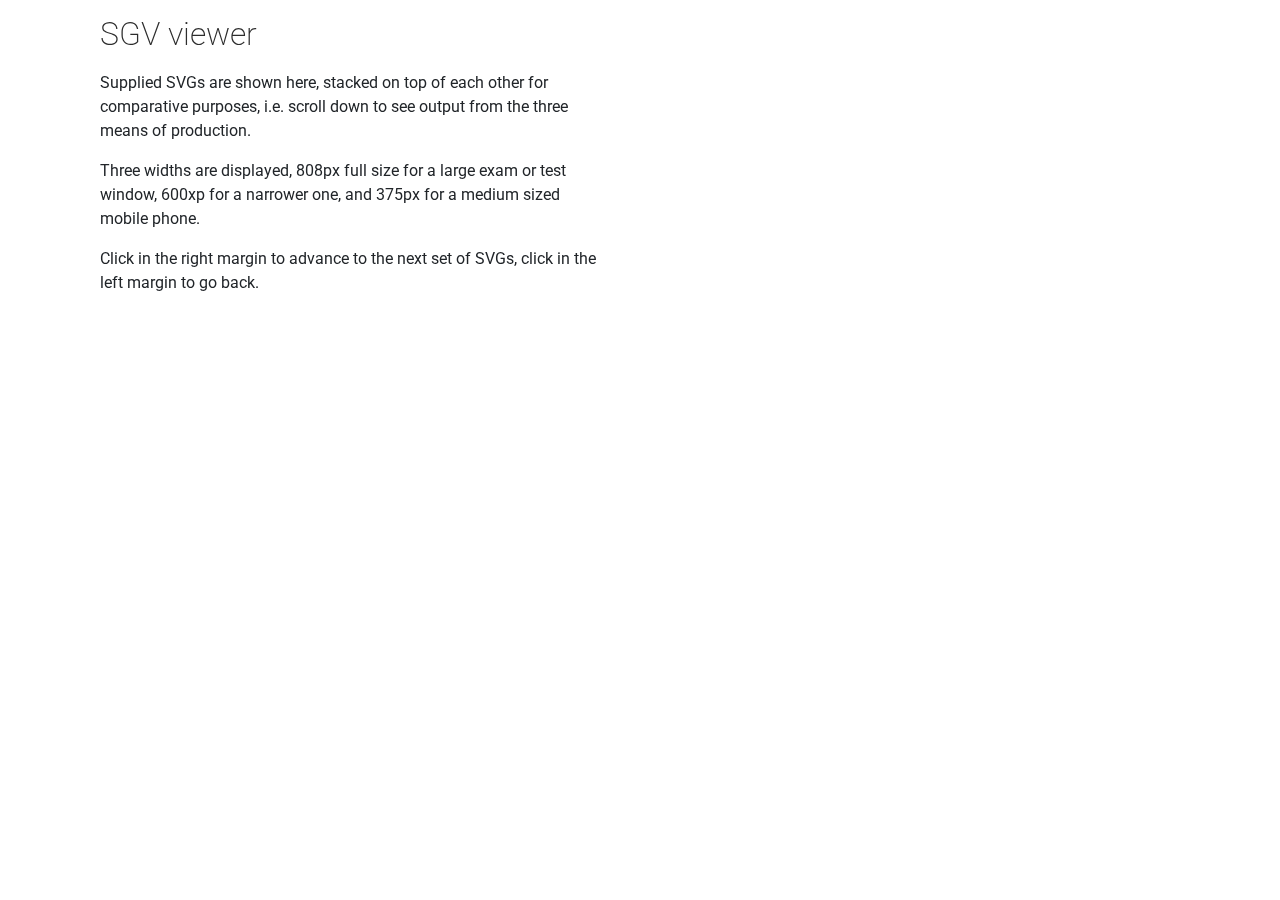
==== commit 8286f2bd: "update index.html manually on github to deal with errors in html corrected from detached head locall" ====
--- a/index.html
+++ b/index.html
@@ -39,8 +39,7 @@
                 <div class ="top-spaced">
                     <h3>Diagram Stimulus at 808px</h3>
                 </div>
-                <!-- <img class="d-block svg-full" src="GAMSAT SVG TEST/2 docx to SVG via online converter/Diagram-Stimulus.svg" alt="First slide"> -->
-                <!-- <h4>Online converter</h4> -->
+                
                 <img class="d-block svg-full" src="GAMSAT SVG TEST/3 SVG via online converter plus AI adjustments/Diagram-Stimulus plus-01.svg" alt="First slide">
                 <h4>Online converter plus AI</h4>
                 <img class="d-block svg-full" src="GAMSAT SVG TEST/4 new AW Adobe Illustrator to SVG/GMST diagram test-01.svg" alt="First slide">
@@ -52,8 +51,7 @@
                 <div class ="top-spaced">
                     <h3>Diagram Stimulus at 600px</h3>
                 </div>
-                <!-- <img class="d-block svg-medium" src="GAMSAT SVG TEST/2 docx to SVG via online converter/Diagram-Stimulus.svg" alt="First slide"> -->
-                <!-- <h4>Online converter</h4> -->
+                
                 <img class="d-block svg-medium" src="GAMSAT SVG TEST/3 SVG via online converter plus AI adjustments/Diagram-Stimulus plus-01.svg" alt="First slide">
                 <h4>Online converter plus AI</h4>
                 <img class="d-block svg-medium" src="GAMSAT SVG TEST/4 new AW Adobe Illustrator to SVG/GMST diagram test-01.svg" alt="First slide">
@@ -65,8 +63,7 @@
                 <div class ="top-spaced">
                     <h3>Diagram Stimulus at 375px</h3>
                 </div>
-                <!-- <img class="d-block svg-narrow" src="GAMSAT SVG TEST/2 docx to SVG via online converter/Diagram-Stimulus.svg" alt="First slide"> -->
-                <!-- <h4>Online converter</h4> -->
+                
                 <img class="d-block svg-narrow" src="GAMSAT SVG TEST/3 SVG via online converter plus AI adjustments/Diagram-Stimulus plus-01.svg" alt="First slide">
                 <h4>Online converter plus AI</h4>
                 <img class="d-block svg-narrow" src="GAMSAT SVG TEST/4 new AW Adobe Illustrator to SVG/GMST diagram test-01.svg" alt="First slide">
@@ -82,8 +79,7 @@
                 <div class ="top-spaced">
                     <h3>Data Stimulus at 808px</h3>
                 </div>
-                <!-- <img class="d-block svg-full" src="GAMSAT SVG TEST/2 docx to SVG via online converter/Data Stimulus.svg" alt="First slide"> -->
-                <!-- <h4>Online converter</h4> -->
+                
                 <img class="d-block svg-full" src="" alt="missing">
                 <h4>Online converter plus AI</h4>
                 <img class="d-block svg-full" src="GAMSAT SVG TEST/4 new AW Adobe Illustrator to SVG/GMST tables test-01.svg" alt="missing">
@@ -95,8 +91,7 @@
                 <div class ="top-spaced">
                     <h3>Data Stimulus at 600px</h3>
                 </div>
-                <!-- <img class="d-block svg-medium" src="GAMSAT SVG TEST/2 docx to SVG via online converter/Data Stimulus.svg" alt="First slide"> -->
-                <!-- <h4>Online converter</h4> -->
+                
                 <img class="d-block svg-medium" src="" alt="missing">
                 <h4>Online converter plus AI</h4>
                 <img class="d-block svg-medium" src="GAMSAT SVG TEST/4 new AW Adobe Illustrator to SVG/GMST tables test-01.svg" alt="missing">
@@ -108,8 +103,7 @@
                 <div class ="top-spaced">
                     <h3>Data Stimulus at 375px</h3>
                 </div>
-                <!-- <img class="d-block svg-narrow" src="GAMSAT SVG TEST/2 docx to SVG via online converter/Data Stimulus.svg" alt="First slide"> -->
-                <!-- <h4>Online converter</h4> -->
+                
                 <img class="d-block svg-narrow" src="" alt="missing">
                 <h4>Online converter plus AI</h4>
                 <img class="d-block svg-narrow" src="GAMSAT SVG TEST/4 new AW Adobe Illustrator to SVG/GMST tables test-01.svg" alt="missing">
@@ -125,8 +119,7 @@
                 <div class ="top-spaced">
                     <h3>Fiction Stimuli at 808px</h3>
                 </div>
-                <!-- <img class="d-block svg-full" src="GAMSAT SVG TEST/2 docx to SVG via online converter/Fiction-Stimuli.svg" alt="First slide"> -->
-                <!-- <h4>Online converter</h4> -->
+                
                 <img class="d-block svg-full" src="GAMSAT SVG TEST/3 SVG via online converter plus AI adjustments/Fiction-Stimuli plus-01.svg" alt="First slide">
                 <h4>Online converter plus AI</h4>
                 <img class="d-block svg-full" src="" alt="missing">
@@ -139,8 +132,7 @@
                 <div class ="top-spaced">
                     <h3>Fiction Stimuli at 600px</h3>
                 </div>
-                <!-- <img class="d-block svg-medium" src="GAMSAT SVG TEST/2 docx to SVG via online converter/Fiction-Stimuli.svg" alt="First slide">
-                <h4>Online converter</h4> -->
+                
                 <img class="d-block svg-medium" src="GAMSAT SVG TEST/3 SVG via online converter plus AI adjustments/Fiction-Stimuli plus-01.svg" alt="First slide">
                 <h4>Online converter plus AI</h4>
                 <img class="d-block svg-medium" src="" alt="missing">
@@ -153,8 +145,7 @@
                 <div class ="top-spaced">
                     <h3>Fiction Stimuli at 375px</h3>
                 </div>
-                <!-- <img class="d-block svg-narrow" src="GAMSAT SVG TEST/2 docx to SVG via online converter/Fiction-Stimuli.svg" alt="First slide">
-                <h4>Online converter</h4> -->
+                
                 <img class="d-block svg-narrow" src="GAMSAT SVG TEST/3 SVG via online converter plus AI adjustments/Fiction-Stimuli plus-01.svg" alt="First slide">
                 <h4>Online converter plus AI</h4>
                 <img class="d-block svg-narrow" src="" alt="missing">
@@ -170,8 +161,7 @@
                 <div class ="top-spaced">
                     <h3>Non-fiction Stimulus at 808px</h3>
                 </div>
-                <!-- <img class="d-block svg-full" src="GAMSAT SVG TEST/2 docx to SVG via online converter/Non-Fiction-Stimulus.svg" alt="First slide">
-                <h4>Online converter</h4> -->
+                
                 <img class="d-block svg-full" src="GAMSAT SVG TEST/3 SVG via online converter plus AI adjustments/Non-Fiction-Stimulus plus-01.svg" alt="First slide">
                 <h4>Online converter plus AI</h4>
                 <img class="d-block svg-full" src="GAMSAT SVG TEST/4 new AW Adobe Illustrator to SVG/GMST non fic test-01.svg" alt="missing">
@@ -184,8 +174,7 @@
                 <div class ="top-spaced">
                     <h3>Non-fiction Stimulus at 600px</h3>
                 </div>
-                <!-- <img class="d-block svg-medium" src="GAMSAT SVG TEST/2 docx to SVG via online converter/Non-Fiction-Stimulus.svg" alt="First slide">
-                <h4>Online converter</h4> -->
+                
                 <img class="d-block svg-medium" src="GAMSAT SVG TEST/3 SVG via online converter plus AI adjustments/Non-Fiction-Stimulus plus-01.svg" alt="First slide">
                 <h4>Online converter plus AI</h4>
                 <img class="d-block svg-medium" src="GAMSAT SVG TEST/4 new AW Adobe Illustrator to SVG/GMST non fic test-01.svg" alt="missing">
@@ -198,8 +187,7 @@
                 <div class ="top-spaced">
                     <h3>Non-fiction Stimulus at 375px</h3>
                 </div>
-                <!-- <img class="d-block svg-narrow" src="GAMSAT SVG TEST/2 docx to SVG via online converter/Non-Fiction-Stimulus.svg" alt="First slide">
-                <h4>Online converter</h4> -->
+                
                 <img class="d-block svg-narrow" src="GAMSAT SVG TEST/3 SVG via online converter plus AI adjustments/Non-Fiction-Stimulus plus-01.svg" alt="First slide">
                 <h4>Online converter plus AI</h4>
                 <img class="d-block svg-narrow" src="GAMSAT SVG TEST/4 new AW Adobe Illustrator to SVG/GMST non fic test-01.svg" alt="missing">
@@ -215,8 +203,7 @@
                 <div class ="top-spaced">
                     <h3>Opinion Stimulus at 808px</h3>
                 </div>
-                <!-- <img class="d-block svg-full" src="GAMSAT SVG TEST/2 docx to SVG via online converter/Opinion-Stimulus.svg" alt="First slide">
-                <h4>Online converter</h4> -->
+                
                 <img class="d-block svg-full" src="GAMSAT SVG TEST/3 SVG via online converter plus AI adjustments/Opinion-Stimulus plus-01.svg" alt="First slide">
                 <h4>Online converter plus AI</h4>
                 <img class="d-block svg-full" src="GAMSAT SVG TEST/4 new AW Adobe Illustrator to SVG/GMST opinion test-01.svg" alt="missing">
@@ -229,8 +216,7 @@
                 <div class ="top-spaced">
                     <h3>Opinion Stimulus at 600px</h3>
                 </div>
-                <!-- <img class="d-block svg-medium" src="GAMSAT SVG TEST/2 docx to SVG via online converter/Opinion-Stimulus.svg" alt="First slide">
-                <h4>Online converter</h4> -->
+                
                 <img class="d-block svg-medium" src="GAMSAT SVG TEST/3 SVG via online converter plus AI adjustments/Opinion-Stimulus plus-01.svg" alt="First slide">
                 <h4>Online converter plus AI</h4>
                 <img class="d-block svg-medium" src="GAMSAT SVG TEST/4 new AW Adobe Illustrator to SVG/GMST opinion test-01.svg" alt="missing">
@@ -243,8 +229,7 @@
                 <div class ="top-spaced">
                     <h3>Opinion Stimulus at 375px</h3>
                 </div>
-                <!-- <img class="d-block svg-narrow" src="GAMSAT SVG TEST/2 docx to SVG via online converter/Opinion-Stimulus.svg" alt="First slide">
-                <h4>Online converter</h4> -->
+                
                 <img class="d-block svg-narrow" src="GAMSAT SVG TEST/3 SVG via online converter plus AI adjustments/Opinion-Stimulus plus-01.svg" alt="First slide">
                 <h4>Online converter plus AI</h4>
                 <img class="d-block svg-narrow" src="GAMSAT SVG TEST/4 new AW Adobe Illustrator to SVG/GMST opinion test-01.svg" alt="missing">
@@ -260,8 +245,7 @@
                 <div class ="top-spaced">
                     <h3>Poetry Stimulus at 808px</h3>
                 </div>
-                <!-- <img class="d-block svg-full" src="GAMSAT SVG TEST/2 docx to SVG via online converter/Poetry-Stimulus.svg" alt="First slide">
-                <h4>Online converter</h4> -->
+               
                 <img class="d-block svg-full" src="GAMSAT SVG TEST/3 SVG via online converter plus AI adjustments/Poetry-Stimulus plus-01.svg" alt="First slide">
                 <h4>Online converter plus AI</h4>
                 <img class="d-block svg-full" src="GAMSAT SVG TEST/4 new AW Adobe Illustrator to SVG/GMST poetry test-01.svg" alt="missing">
@@ -274,8 +258,7 @@
                 <div class ="top-spaced">
                     <h3>Poetry Stimulus at 600px</h3>
                 </div>
-                <!-- <img class="d-block svg-medium" src="GAMSAT SVG TEST/2 docx to SVG via online converter/Poetry-Stimulus.svg" alt="First slide">
-                <h4>Online converter</h4> -->
+                
                 <img class="d-block svg-medium" src="GAMSAT SVG TEST/3 SVG via online converter plus AI adjustments/Poetry-Stimulus plus-01.svg" alt="First slide">
                 <h4>Online converter plus AI</h4>
                 <img class="d-block svg-medium" src="GAMSAT SVG TEST/4 new AW Adobe Illustrator to SVG/GMST poetry test-01.svg" alt="missing">
@@ -288,8 +271,7 @@
                 <div class ="top-spaced">
                     <h3>Poetry Stimulus at 375px</h3>
                 </div>
-                <!-- <img class="d-block svg-narrow" src="GAMSAT SVG TEST/2 docx to SVG via online converter/Poetry-Stimulus.svg" alt="First slide">
-                <h4>Online converter</h4> -->
+                
                 <img class="d-block svg-narrow" src="GAMSAT SVG TEST/3 SVG via online converter plus AI adjustments/Poetry-Stimulus plus-01.svg" alt="First slide">
                 <h4>Online converter plus AI</h4>
                 <img class="d-block svg-narrow" src="GAMSAT SVG TEST/4 new AW Adobe Illustrator to SVG/GMST poetry test-01.svg" alt="missing">
@@ -305,9 +287,8 @@
 
                 <div class ="top-spaced">
                     <h3>Proverb Stimulus at 808px</h3>
-                <!-- </div>
-                <img class="d-block svg-full" src="GAMSAT SVG TEST/2 docx to SVG via online converter/Proverb-Stimulus.svg" alt="First slide">
-                <h4>Online converter</h4> -->
+                </div>
+                
                 <img class="d-block svg-full" src="GAMSAT SVG TEST/3 SVG via online converter plus AI adjustments/Proverb-Stimulus plus-01.svg" alt="First slide">
                 <h4>Online converter plus AI</h4>
                 <img class="d-block svg-full" src="GAMSAT SVG TEST/4 new AW Adobe Illustrator to SVG/GMST proverb test-01.svg" alt="missing">
@@ -320,8 +301,7 @@
                 <div class ="top-spaced">
                     <h3>Proverb Stimulus at 600px</h3>
                 </div>
-                <!-- <img class="d-block svg-medium" src="GAMSAT SVG TEST/2 docx to SVG via online converter/Proverb-Stimulus.svg" alt="First slide">
-                <h4>Online converter</h4> -->
+                
                 <img class="d-block svg-medium" src="GAMSAT SVG TEST/3 SVG via online converter plus AI adjustments/Proverb-Stimulus plus-01.svg" alt="First slide">
                 <h4>Online converter plus AI</h4>
                 <img class="d-block svg-medium" src="GAMSAT SVG TEST/4 new AW Adobe Illustrator to SVG/GMST proverb test-01.svg" alt="missing">
@@ -334,8 +314,7 @@
                 <div class ="top-spaced">
                     <h3>Proverb Stimulus at 375px</h3>
                 </div>
-                <!-- <img class="d-block svg-narrow" src="GAMSAT SVG TEST/2 docx to SVG via online converter/Proverb-Stimulus.svg" alt="First slide">
-                <h4>Online converter</h4> -->
+                
                 <img class="d-block svg-narrow" src="GAMSAT SVG TEST/3 SVG via online converter plus AI adjustments/Proverb-Stimulus plus-01.svg" alt="First slide">
                 <h4>Online converter plus AI</h4>
                 <img class="d-block svg-narrow" src="GAMSAT SVG TEST/4 new AW Adobe Illustrator to SVG/GMST proverb test-01.svg" alt="missing">
@@ -358,4 +337,4 @@
       </div>
 </body>
 
-</html>+</html>
